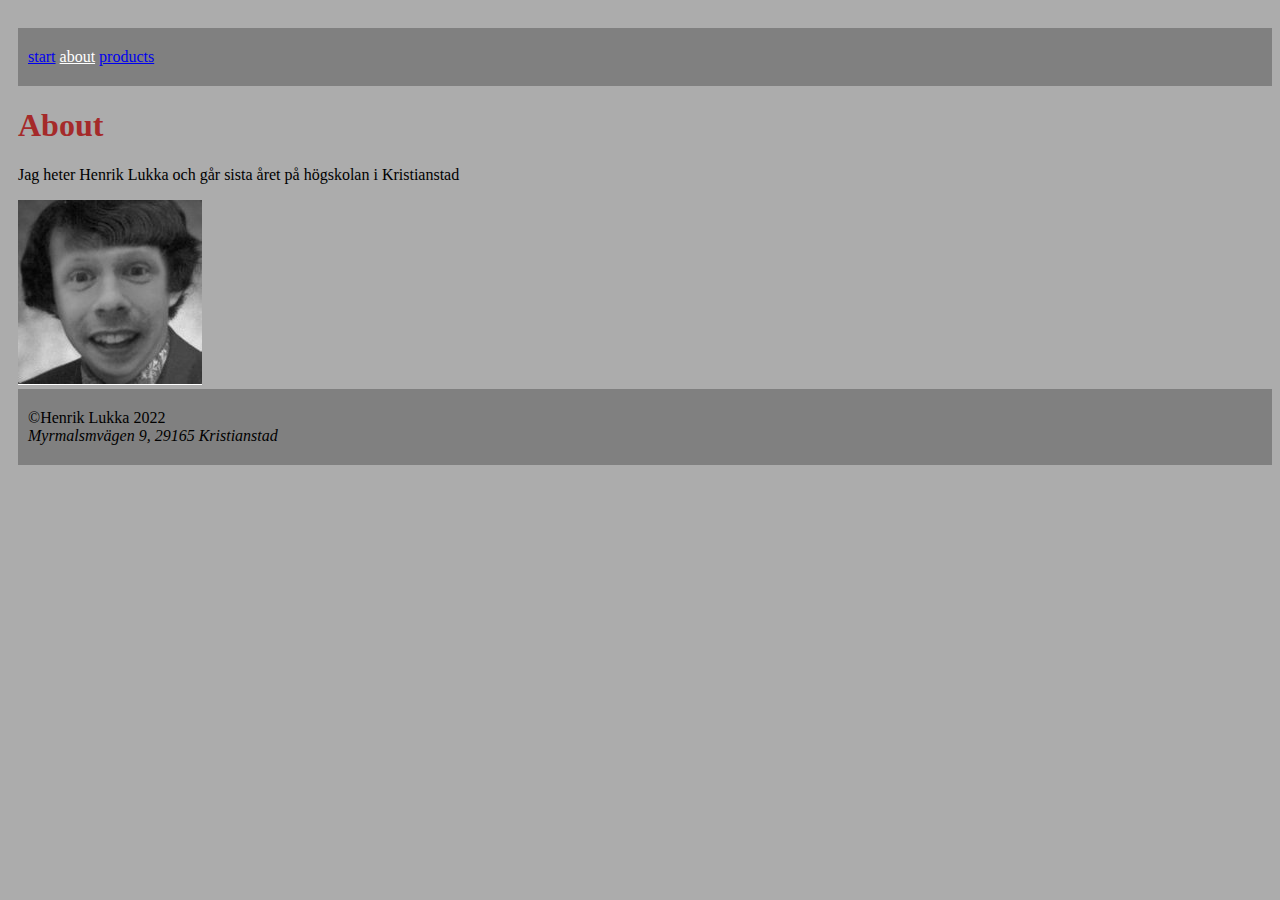
==== about.html @ 0085e8c2 "initial push" ====
<!DOCTYPE html>
<html lang="en">
<head>
    <meta charset="UTF-8">
    <meta http-equiv="X-UA-Compatible" content="IE=edge">
    <meta name="viewport" content="width=device-width, initial-scale=1.0">
    <title>K-bladet2.0-about</title>
    <link rel="stylesheet" href="/style.css">
</head>
<body>
    <nav>
        <a href="/index.html">start</a>
        <a class="active" href="/about.html">about</a>
        <a href="/products.html">products</a>
    </nav>
    <h1>About</h1>
    <p>Jag heter Henrik Lukka och går sista året på högskolan i Kristianstad</p>
    <img src="/bild.jpg" alt="">
    
        <footer>
            ©Henrik Lukka 2022
            <address>Myrmalsmvägen 9, 29165 Kristianstad</address>
        </footer>
</body>
</html>
---- style.css ----
h1 {
  color: brown;
}

nav .active {
  color: white;
}

nav {
  padding-top: 20px;
  padding-bottom: 20px;
  padding-left: 10px;
  background-color: grey;
}

body {
  background-color: rgb(172, 172, 172);
  padding-top: 20px;
  padding-bottom: 20px;
  padding-left: 10px;
}

footer {
  padding-top: 20px;
  padding-bottom: 20px;
  padding-left: 10px;
  background-color: grey;
}

.products article {
  border-bottom: 2px solid black;
}

.brott article {
  border-bottom: 2px solid black;
}
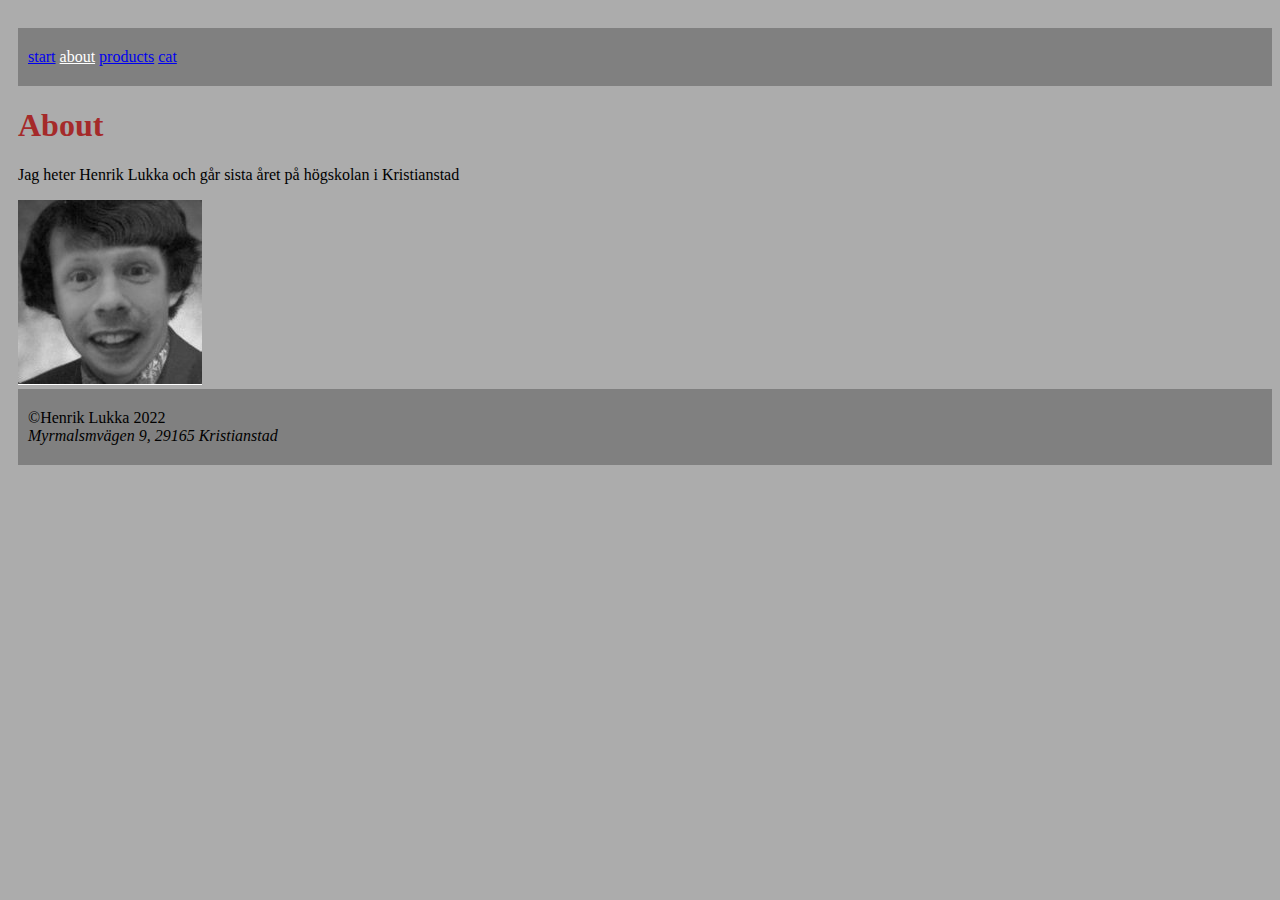
==== commit beaaeaf7: "added randomCat html" ====
--- a/about.html
+++ b/about.html
@@ -12,6 +12,7 @@
         <a href="/index.html">start</a>
         <a class="active" href="/about.html">about</a>
         <a href="/products.html">products</a>
+        <a href="/randomCat.html">cat</a>
     </nav>
     <h1>About</h1>
     <p>Jag heter Henrik Lukka och går sista året på högskolan i Kristianstad</p>
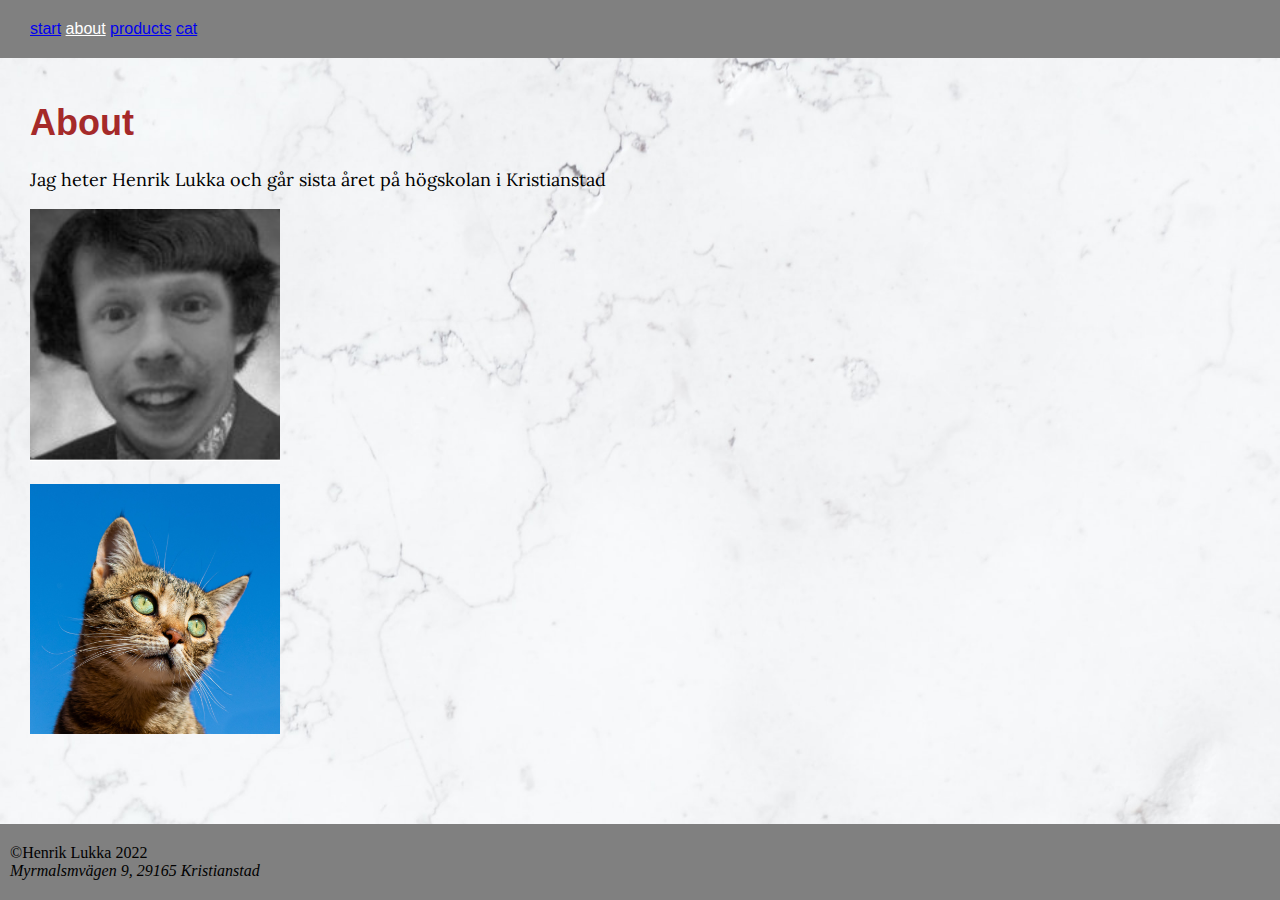
==== commit 4ab87b68: "added background" ====
--- a/about.html
+++ b/about.html
@@ -8,15 +8,25 @@
     <link rel="stylesheet" href="/style.css">
 </head>
 <body>
-    <nav>
-        <a href="/index.html">start</a>
-        <a class="active" href="/about.html">about</a>
-        <a href="/products.html">products</a>
-        <a href="/randomCat.html">cat</a>
-    </nav>
-    <h1>About</h1>
-    <p>Jag heter Henrik Lukka och går sista året på högskolan i Kristianstad</p>
-    <img src="/bild.jpg" alt="">
+
+    <header>
+         <nav>
+             <a href="/index.html">start</a>
+             <a class="active" href="/about.html">about</a>
+             <a href="/products.html">products</a>
+             <a href="/randomCat.html">cat</a>
+         </nav>
+    </header>
+    
+    <main>
+        <h1>About</h1>
+        <p>Jag heter Henrik Lukka och går sista året på högskolan i Kristianstad</p>
+        <img src="/bild.jpg" alt="An old picture of me.">
+        <p>
+            <img src="/images/cat.jpg" alt="A cute cat face" title="A cute cat face">
+        </p>
+
+    </main>
     
         <footer>
             ©Henrik Lukka 2022
--- a/style.css
+++ b/style.css
@@ -1,3 +1,5 @@
+@import url("https://fonts.googleapis.com/css2?family=Lora:ital,wght@0,400;0,700;1,400;1,700&family=Source+Sans+Pro:wght@700&display=swap");
+
 h1 {
   color: brown;
 }
@@ -9,15 +11,45 @@
 nav {
   padding-top: 20px;
   padding-bottom: 20px;
-  padding-left: 10px;
+  padding-left: 30px;
   background-color: grey;
 }
 
-body {
-  background-color: rgb(172, 172, 172);
+main {
   padding-top: 20px;
   padding-bottom: 20px;
-  padding-left: 10px;
+  padding-left: 30px;
+  font-family: "Lora", serif;
+  font-size: 18px;
+  border-radius: 10px;
+  margin: 0;
+}
+
+body {
+  margin: 0;
+  background-color: rgb(172, 172, 172);
+  background-image: url("/images/background2.jpg");
+  background-repeat: no-repeat;
+  background-size: cover;
+  background-attachment: fixed;
+  background-position: center center;
+  /* part of the sticky footer */
+  display: flex;
+  min-height: 100vh;
+  flex-direction: column;
+}
+
+main {
+  /*the other part of sticky solution*/
+  flex: 1;
+}
+
+h1,
+h2,
+h3,
+h4,
+nav {
+  font-family: "Source Sans", sans-serif;
 }
 
 footer {
@@ -34,3 +66,13 @@
 .brott article {
   border-bottom: 2px solid black;
 }
+
+/* make images 100% wide in relation to their parentelement */
+
+img {
+  width: 20%;
+}
+
+img.halfSize {
+  width: 50%;
+}
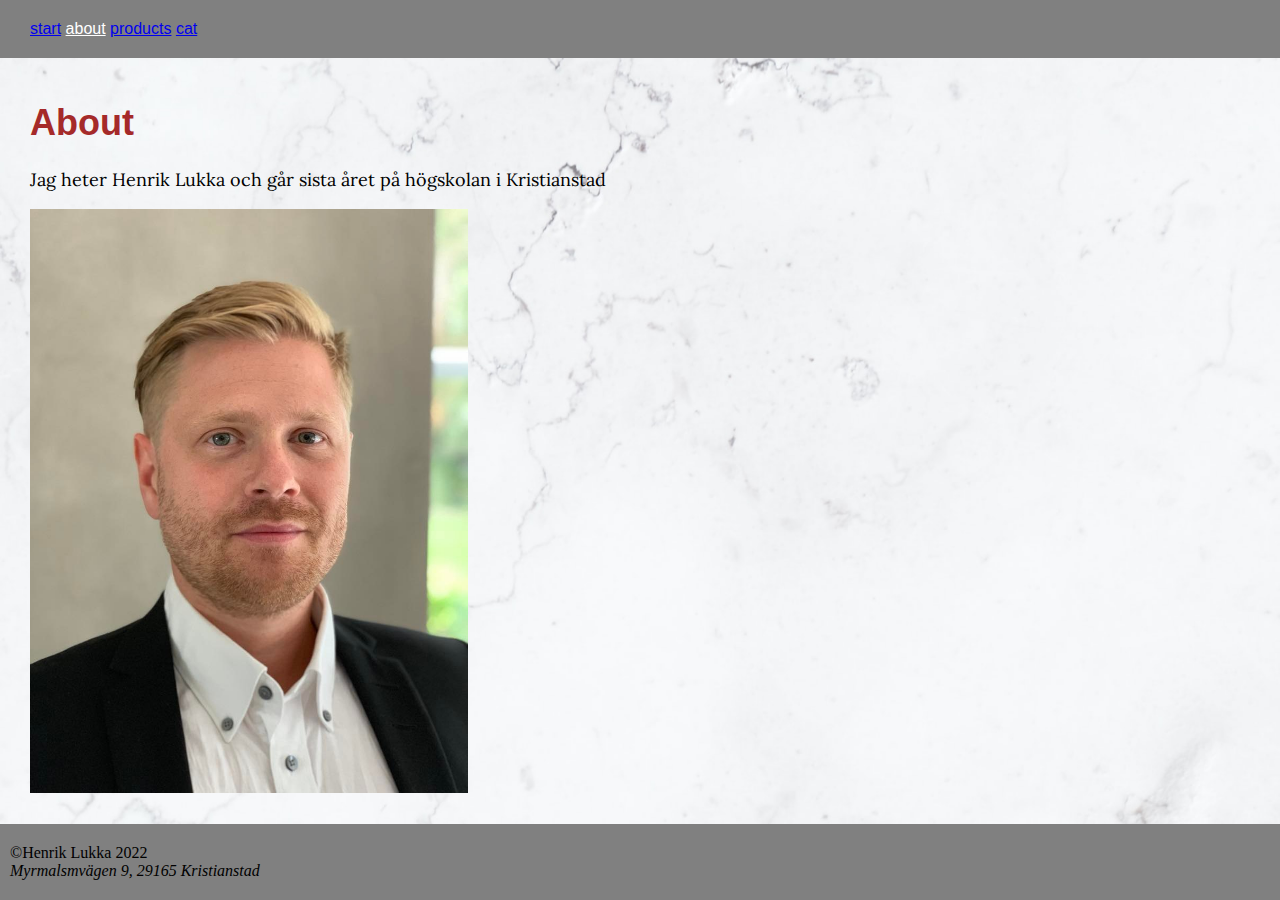
==== commit 36aa4d60: "changed profile pic" ====
--- a/about.html
+++ b/about.html
@@ -21,10 +21,8 @@
     <main>
         <h1>About</h1>
         <p>Jag heter Henrik Lukka och går sista året på högskolan i Kristianstad</p>
-        <img src="/bild.jpg" alt="An old picture of me.">
-        <p>
-            <img src="/images/cat.jpg" alt="A cute cat face" title="A cute cat face">
-        </p>
+        <img src="/images/profilepic.jpg" alt="A picture of me.">
+       
 
     </main>
     
--- a/style.css
+++ b/style.css
@@ -16,6 +16,7 @@
 }
 
 main {
+  position: sticky;
   padding-top: 20px;
   padding-bottom: 20px;
   padding-left: 30px;
@@ -70,7 +71,7 @@
 /* make images 100% wide in relation to their parentelement */
 
 img {
-  width: 20%;
+  width: 35%;
 }
 
 img.halfSize {
